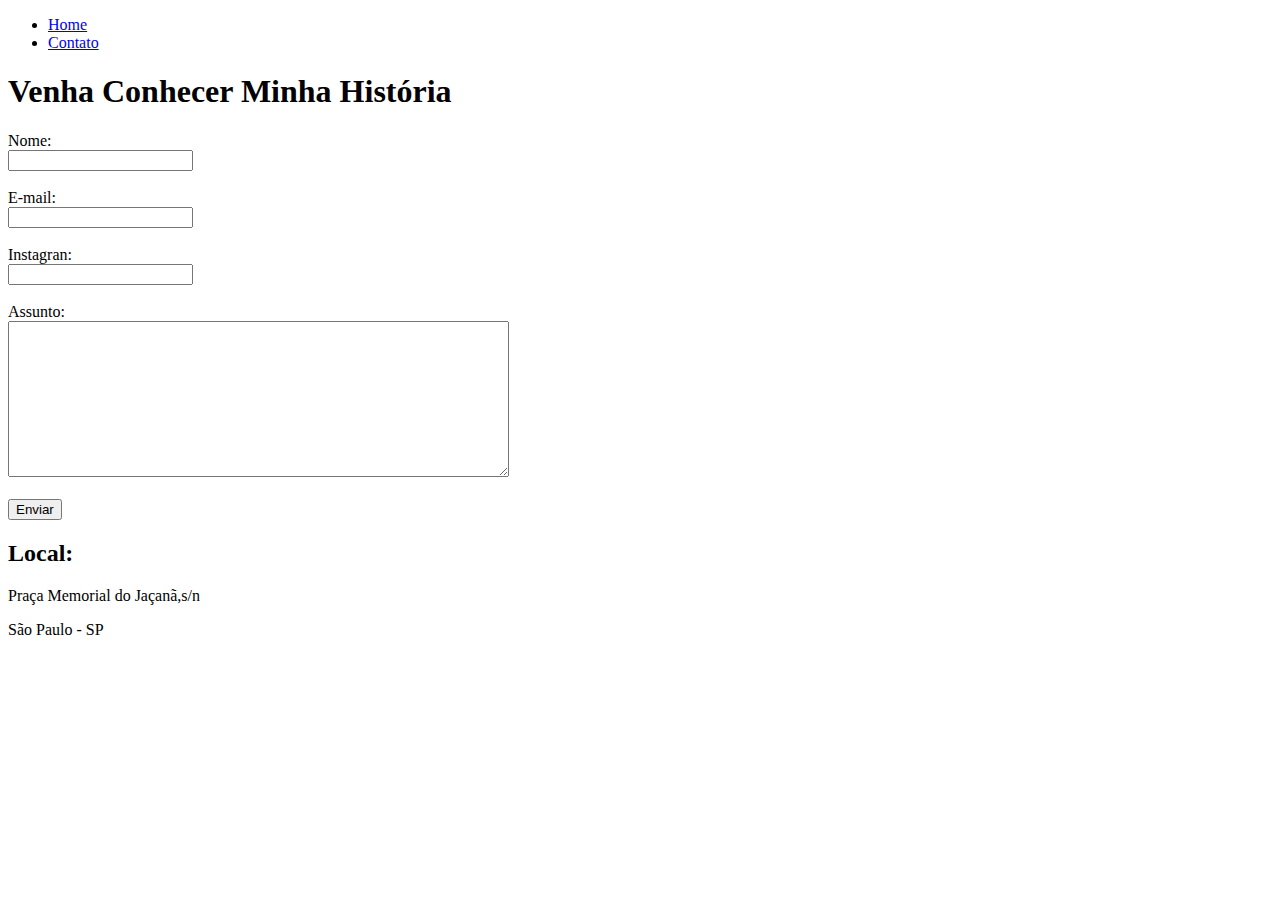
==== Contato.html @ df0b2f84 "Thor" ====
<!DOCTYPE html>
<html lang="pt-br">
<head>
    <meta charset="UTF-8">
    <meta name="viewport" content="width=device-width, initial-scale=1.0">
    <title>Contato</title>
</head>
<body>
    <ul>
        <li>
          <a href="index.html"> Home </a>
          </li> 
          <li>
          <a href="contato.html"> Contato </a>
          
          </li> 
       </ul>

 <h1>Venha Conhecer Minha História</h1>  
 <form>
<label for="nome">Nome:</label> <br>
<input type="text"id="nome">
<br>
<br>
<label for="e-mail">E-mail:</label> <br>
<input type="text" id="e-mail">
<br>
<br>
<label for="instagran">Instagran:</label> <br>
<input type="text" id="instagran">
<br>
<br>
<label for="assunto">Assunto:</label> <br>
<textarea name="assunto" id="assunto" cols="60" rows="10"></textarea>
<br>
<br>
<button>Enviar</button>
 </form>

 <h2>Local:</h2>

 <p>Praça Memorial do Jaçanã,s/n</p>
 <p>São Paulo - SP</p>
 <iframe src="https://www.google.com/maps/embed?pb=!1m18!1m12!1m3!1d29279.420316016367!2d-46.61654759821919!3d-23.463078086067462!2m3!1f0!2f0!3f0!3m2!1i1024!2i768!4f13.1!3m3!1m2!1s0x94cef5cff2377c17%3A0x1b45e6515fe75c9e!2sPra%C3%A7a%20Memoria%20do%20Ja%C3%A7ana%20-%20Vila%20Nilo%2C%20S%C3%A3o%20Paulo%20-%20SP%2C%2002277-070!5e0!3m2!1spt-BR!2sbr!4v1676607429678!5m2!1spt-BR!2sbr" width="400" height="250" style="border:0;" allowfullscreen="" loading="lazy" referrerpolicy="no-referrer-when-downgrade"></iframe>
 
</body>
</html>
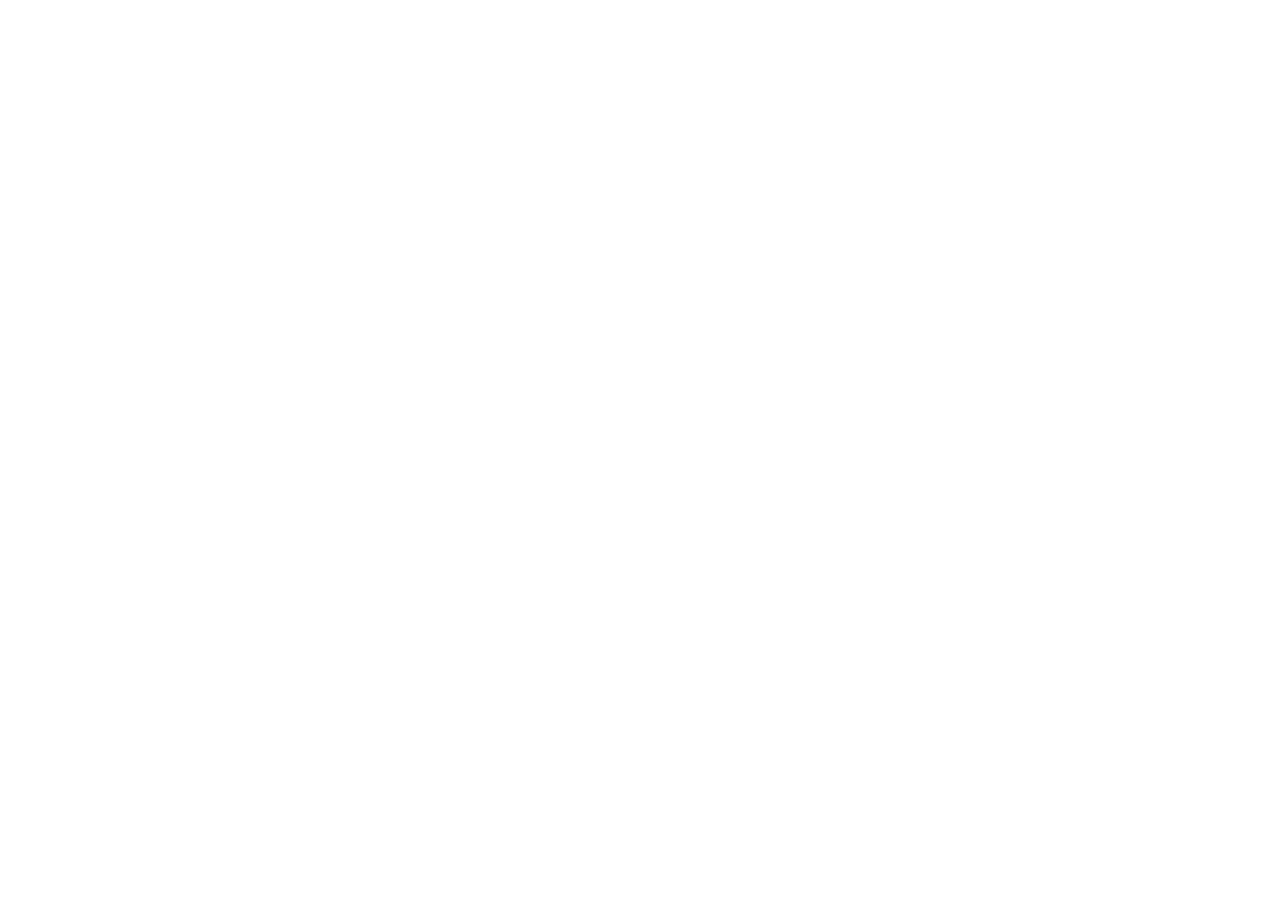
==== commit 2aecb5ca: "html" ====
--- a/Contato.html
+++ b/Contato.html
@@ -1,47 +1,13 @@
 <!DOCTYPE html>
-<html lang="pt-br">
+<html lang="en">
 <head>
     <meta charset="UTF-8">
+    <meta http-equiv="X-UA-Compatible" content="IE=edge">
     <meta name="viewport" content="width=device-width, initial-scale=1.0">
-    <title>Contato</title>
+    <title>Document</title>
 </head>
 <body>
-    <ul>
-        <li>
-          <a href="index.html"> Home </a>
-          </li> 
-          <li>
-          <a href="contato.html"> Contato </a>
-          
-          </li> 
-       </ul>
-
- <h1>Venha Conhecer Minha História</h1>  
- <form>
-<label for="nome">Nome:</label> <br>
-<input type="text"id="nome">
-<br>
-<br>
-<label for="e-mail">E-mail:</label> <br>
-<input type="text" id="e-mail">
-<br>
-<br>
-<label for="instagran">Instagran:</label> <br>
-<input type="text" id="instagran">
-<br>
-<br>
-<label for="assunto">Assunto:</label> <br>
-<textarea name="assunto" id="assunto" cols="60" rows="10"></textarea>
-<br>
-<br>
-<button>Enviar</button>
- </form>
-
- <h2>Local:</h2>
-
- <p>Praça Memorial do Jaçanã,s/n</p>
- <p>São Paulo - SP</p>
- <iframe src="https://www.google.com/maps/embed?pb=!1m18!1m12!1m3!1d29279.420316016367!2d-46.61654759821919!3d-23.463078086067462!2m3!1f0!2f0!3f0!3m2!1i1024!2i768!4f13.1!3m3!1m2!1s0x94cef5cff2377c17%3A0x1b45e6515fe75c9e!2sPra%C3%A7a%20Memoria%20do%20Ja%C3%A7ana%20-%20Vila%20Nilo%2C%20S%C3%A3o%20Paulo%20-%20SP%2C%2002277-070!5e0!3m2!1spt-BR!2sbr!4v1676607429678!5m2!1spt-BR!2sbr" width="400" height="250" style="border:0;" allowfullscreen="" loading="lazy" referrerpolicy="no-referrer-when-downgrade"></iframe>
- 
+    
+    
 </body>
 </html>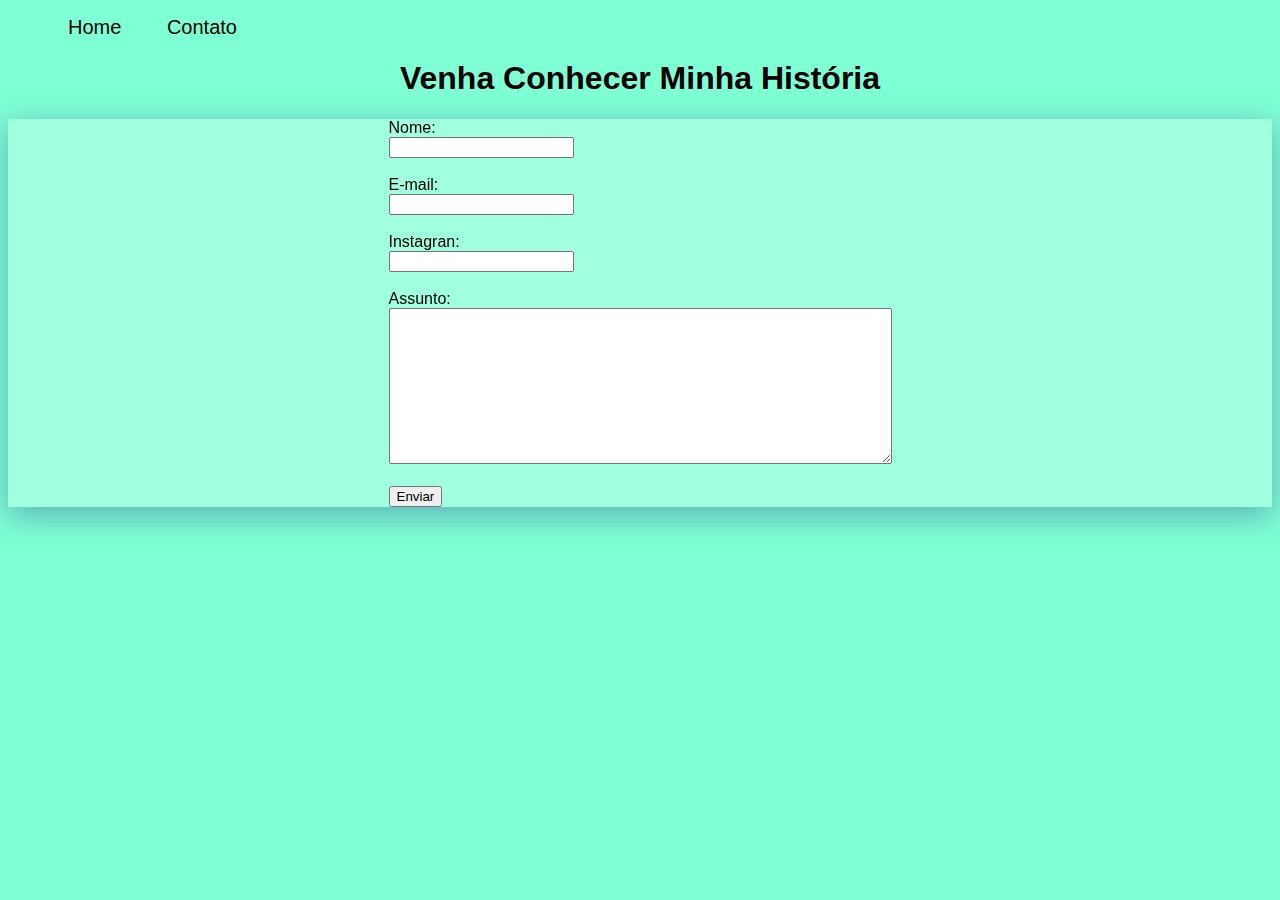
==== commit 66453200: "implementação css web" ====
--- a/Contato.html
+++ b/Contato.html
@@ -1,13 +1,48 @@
 <!DOCTYPE html>
-<html lang="en">
+<html lang="pt-br">
 <head>
     <meta charset="UTF-8">
     <meta http-equiv="X-UA-Compatible" content="IE=edge">
     <meta name="viewport" content="width=device-width, initial-scale=1.0">
     <title>Document</title>
+    <link rel="stylesheet" href="assets/style.css">
 </head>
 <body>
-    
+    <ul  id="menu">
+        <li>
+        <a href="index.html"> Home </a>
+        </li> 
+        <li>
+        <a href="contato.html"> Contato </a>
+
+    </li> 
+    </ul>
+
+    <h1 class="center">Venha Conhecer Minha História</h1>
+
+<div class="container">
+
+    <div>
+    <form>
+        <label for="nome">Nome:</label> <br>
+        <input type="text"id="nome">
+        <br>
+        <br>
+        <label for="e-mail">E-mail:</label> <br>
+        <input type="text" id="e-mail">
+        <br>
+        <br>
+        <label for="instagran">Instagran:</label> <br>
+        <input type="text" id="instagran">
+        <br>
+        <br>
+        <label for="assunto">Assunto:</label> <br>
+        <textarea name="assunto" id="assunto" cols="60" rows="10"></textarea>
+        <br>
+        <br>
+        <button>Enviar</button>
+        </form>
+        </div>
     
 </body>
 </html>--- a/assets/style.css
+++ b/assets/style.css
@@ -0,0 +1,62 @@
+/*Estilos da página index.html*/
+body{
+    font-family: 'Segoe UI', Tahoma, Geneva, Verdana, sans-serif;
+    background-color: aquamarine;
+
+}
+.center {
+    text-align: center;
+}
+
+.container{
+    display: flex;
+    flex-flow: row;
+    justify-content: center;
+    align-items: center;
+    width: 100%;
+    max-width: center;
+    background: #ffffff40;
+    box-shadow: 0 8px 32px 0 #1f26875e;
+    backdrop-filter: blur( 4px );
+    overflow: hidden;
+}
+
+#menu li {
+    display: inline;
+    padding: 20px;
+}
+#menu li a {
+    text-decoration: none;
+    color: black;
+    font-size: 20px;
+
+}
+#menu li a:hover {
+    color:grey;
+}
+.p-30 {
+    padding: 50px;
+}
+.br-50 {
+    border-radius: 50%;
+}
+.wh-300 {
+    width: 300px;
+    height: 300px;
+    }
+
+.tm-social {
+    width: 50px;
+    height: 50px;
+    
+}
+
+.mb-50{
+    margin-bottom: 50px;
+}
+
+/*Estilo da página contato.html*/
+
+.ml-50{
+    margin-left: 50px;
+}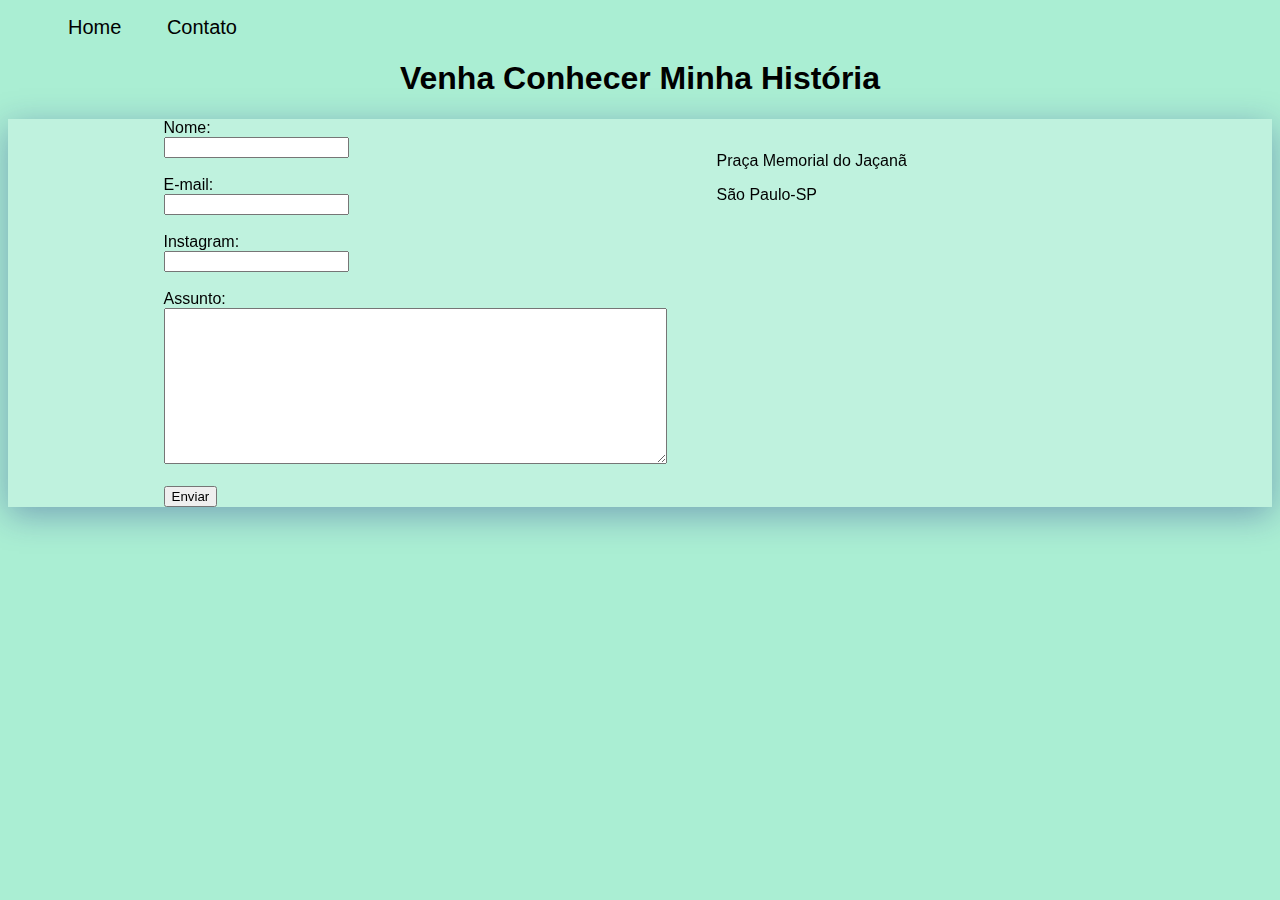
==== commit 8888db7b: "finalizando js web Thor" ====
--- a/Contato.html
+++ b/Contato.html
@@ -23,26 +23,45 @@
 <div class="container">
 
     <div>
-    <form>
-        <label for="nome">Nome:</label> <br>
-        <input type="text"id="nome">
-        <br>
-        <br>
-        <label for="e-mail">E-mail:</label> <br>
-        <input type="text" id="e-mail">
-        <br>
-        <br>
-        <label for="instagran">Instagran:</label> <br>
-        <input type="text" id="instagran">
-        <br>
-        <br>
-        <label for="assunto">Assunto:</label> <br>
-        <textarea name="assunto" id="assunto" cols="60" rows="10"></textarea>
-        <br>
-        <br>
-        <button>Enviar</button>
+        <form>
+            <label for="nome">Nome:</label> <br>
+            <input type="text"id="nome" onkeyup="validaNome()">
+            <div id="txtNome"></div>
+            <br>
+            <label for="e-mail">E-mail:</label> <br>
+            <input type="text" id="e-mail" onkeyup="validaEmail()">
+            <div id="txtEmail"></div>
+            <br>
+            <label for="instagram">Instagram:</label> <br>
+            <input type="text" id="instagram" onkeyup="validaInstagram">
+            <div id="txtInstagram"></div>
+            <br>
+            <label for="assunto">Assunto:</label> <br>
+            <textarea name="assunto" id="assunto" cols="60" rows="10" onkeyup="validaAssunto"></textarea>
+            <div id="txtAssunto"></div>
+            <br>
+            <button onclick="enviar">Enviar</button>
         </form>
+    </div>
+
+        <div class="ml-50">
+
+            <div>
+            Praça Memorial do Jaçanã</div>
+
+            </p>
+            São Paulo-SP
+            </p>
+            <iframe src="https://www.google.com/maps/embed?pb=!1m18!1m12!1m3!1d14639.707597679095!2d-46.59148367807081!3d-23.463101172117728!2m3!1f0!2f0!3f0!3m2!1i1024!2i768!4f13.1!3m3!1m2!1s0x94cef5cff2377c17%3A0x1b45e6515fe75c9e!2sPra%C3%A7a%20Memoria%20do%20Ja%C3%A7ana%20-%20Vila%20Nilo%2C%20S%C3%A3o%20Paulo%20-%20SP%2C%2002277-070!5e0!3m2!1spt-BR!2sbr!4v1677170926290!5m2!1spt-BR!2sbr"
+            width="400" 
+            height="250" 
+            style="border:0;" 
+            allowfullscreen="" 
+            loading="lazy" 
+            referrerpolicy="no-referrer-when-downgrade" onmousemove="mapaZoom()" onmouseout="mapaNormal" id= "mapa"></iframe>
         </div>
-    
+    <script src="asserts/js/script.js"></script>
+        
+
 </body>
 </html>--- a/assets/style.css
+++ b/assets/style.css
@@ -1,7 +1,7 @@
 /*Estilos da página index.html*/
 body{
     font-family: 'Segoe UI', Tahoma, Geneva, Verdana, sans-serif;
-    background-color: aquamarine;
+    background-color: rgb(170, 238, 211);
 
 }
 .center {
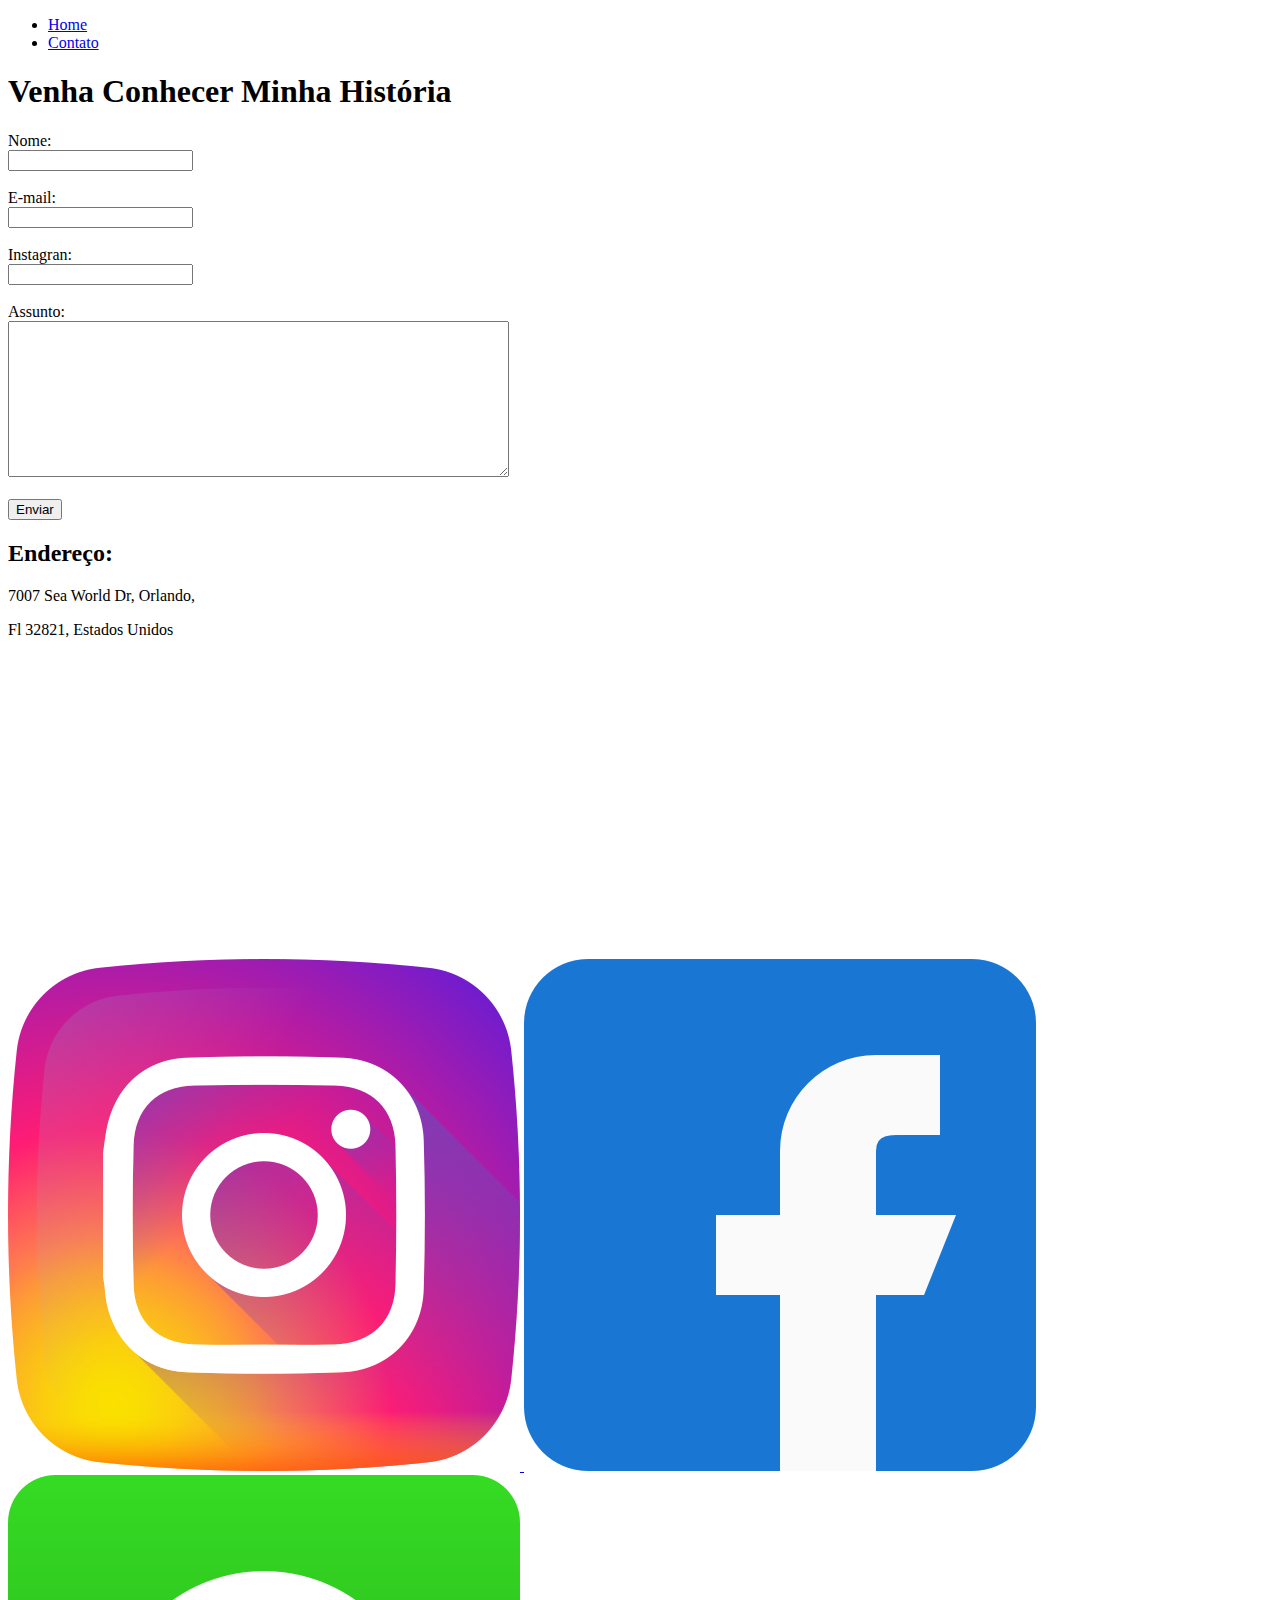
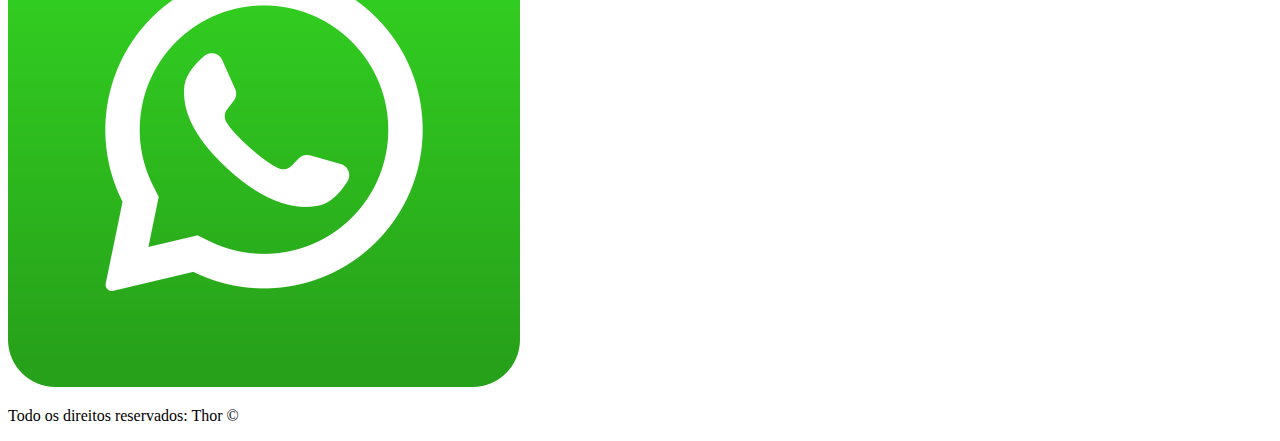
==== commit 4e83dcd0: "Ajustes" ====
--- a/Contato.html
+++ b/Contato.html
@@ -2,10 +2,9 @@
 <html lang="pt-br">
 <head>
     <meta charset="UTF-8">
-    <meta http-equiv="X-UA-Compatible" content="IE=edge">
     <meta name="viewport" content="width=device-width, initial-scale=1.0">
-    <title>Document</title>
-    <link rel="stylesheet" href="assets/style.css">
+    <title>Contato</title>
+    <link rel="stylesheet" href="assets/img/">
 </head>
 <body>
     <ul  id="menu">
@@ -22,46 +21,61 @@
 
 <div class="container">
 
-    <div>
+<div>
         <form>
-            <label for="nome">Nome:</label> <br>
-            <input type="text"id="nome" onkeyup="validaNome()">
-            <div id="txtNome"></div>
-            <br>
-            <label for="e-mail">E-mail:</label> <br>
-            <input type="text" id="e-mail" onkeyup="validaEmail()">
-            <div id="txtEmail"></div>
-            <br>
-            <label for="instagram">Instagram:</label> <br>
-            <input type="text" id="instagram" onkeyup="validaInstagram">
-            <div id="txtInstagram"></div>
-            <br>
-            <label for="assunto">Assunto:</label> <br>
-            <textarea name="assunto" id="assunto" cols="60" rows="10" onkeyup="validaAssunto"></textarea>
-            <div id="txtAssunto"></div>
-            <br>
-            <button onclick="enviar">Enviar</button>
-        </form>
+        <label for="nome">Nome:</label> <br>
+        <input type="text"id="nome">
+    <br>
+    <br>
+        <label for="e-mail">E-mail:</label> <br>
+        <input type="text" id="e-mail">
+    <br>
+    <br>
+        <label for="instagran">Instagran:</label> <br>
+        <input type="text" id="instagran">
+    <br>
+    <br>
+        <label for="assunto">Assunto:</label> <br>
+        <textarea name="assunto" id="assunto" cols="60" rows="10"></textarea>
+    <br>
+    <br>
+        <button>Enviar</button>
+
+    </form>
+
+</div>
+<div class="ml-50">
+    <h2 class="cor-txt">Endereço:</h2>
+    <p class = cor-txt>
+        7007 Sea World Dr, Orlando,
+    </p>
+    <p class="cor-txt">
+        Fl 32821, Estados Unidos
+    </p>
+    <iframe src="https://www.google.com/maps/embed?pb=!1m18!1m12!1m3!1d3509.2685678518646!2d-81.
+    46412538563217!3d28.4111519825057!2m3!1f0!2f0!3f0!3m2!1i1024!2i768!4f13.1!3m3!1m2!1s0x88e77e29cb16ccb1%
+    3A0x8879262d48f3bbc3!2s7007%20Sea%20World%20Dr%2C%20Orlando%2C%20FL%2032821%2C%20EUA!5e0!3m2!1spt-PT!2sbr
+    !4v1676598764659!5m2!1spt-PT!2sbr"
+    width="400" height="300" style="border:0;" allowfullscreen="" loading="lazy" referrerpolicy="no-referrer-when-downgrade"></iframe></div>
+
     </div>
-
-        <div class="ml-50">
-
-            <div>
-            Praça Memorial do Jaçanã</div>
-
+        <footer>
+            <div class="container">
+                <a href="https://www.instagram.com/" target="_blank" >
+                <img class="tm-social p-20"  src="assets/img/instagram.png" alt="Logo do Instagran">
+                </a>
+            
+                <a href="https://www.facebook.com/"  target="_blank">
+                
+                <img class="tm-social p-20" src="assets/img/facebook.png" alt="Logo do Facebook">
+                </a>
+            
+                <a href="https://www.whatsapp.com/"  target="_blank">
+                <img class="tm-social p-20" src="assets/img/whatsapp.png" alt="Logo do Whatsapp">
+                </a>
+            
+            </div>
+            <p class="center">
+                Todo os direitos reservados: Thor &copy
             </p>
-            São Paulo-SP
-            </p>
-            <iframe src="https://www.google.com/maps/embed?pb=!1m18!1m12!1m3!1d14639.707597679095!2d-46.59148367807081!3d-23.463101172117728!2m3!1f0!2f0!3f0!3m2!1i1024!2i768!4f13.1!3m3!1m2!1s0x94cef5cff2377c17%3A0x1b45e6515fe75c9e!2sPra%C3%A7a%20Memoria%20do%20Ja%C3%A7ana%20-%20Vila%20Nilo%2C%20S%C3%A3o%20Paulo%20-%20SP%2C%2002277-070!5e0!3m2!1spt-BR!2sbr!4v1677170926290!5m2!1spt-BR!2sbr"
-            width="400" 
-            height="250" 
-            style="border:0;" 
-            allowfullscreen="" 
-            loading="lazy" 
-            referrerpolicy="no-referrer-when-downgrade" onmousemove="mapaZoom()" onmouseout="mapaNormal" id= "mapa"></iframe>
-        </div>
-    <script src="asserts/js/script.js"></script>
-        
-
-</body>
-</html>+            </footer>